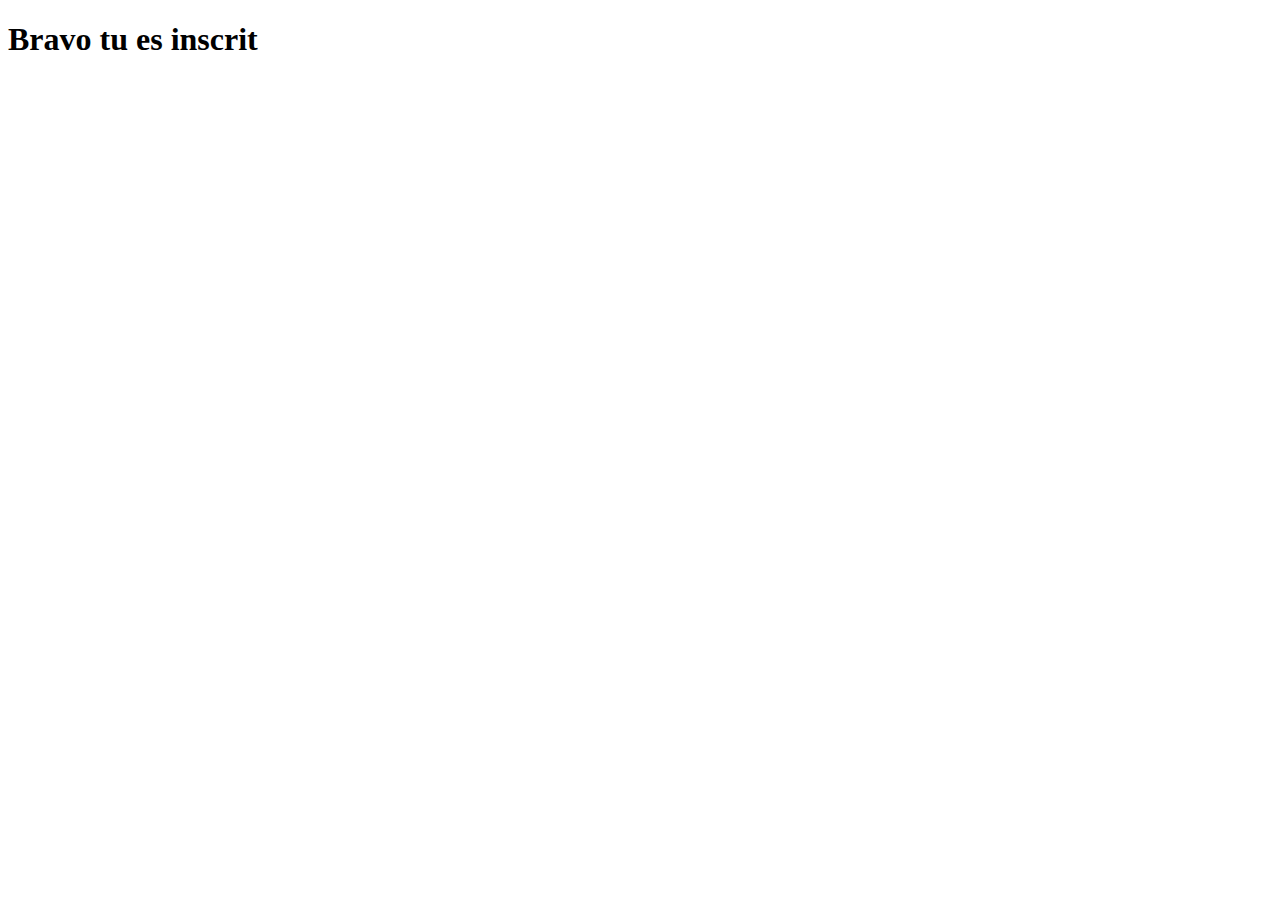
==== life.html @ f4db60ce "first commit" ====
<!DOCTYPE html>
<html lang="en">
<head>
	<meta charset="UTF-8">
	<link rel="stylesheet" type="text/css" href="style.css">
	<title>life</title>
</head>
<body>
	<div class="life">
	<h1>Bravo tu es inscrit </h1>
</div>
</body>
</html>
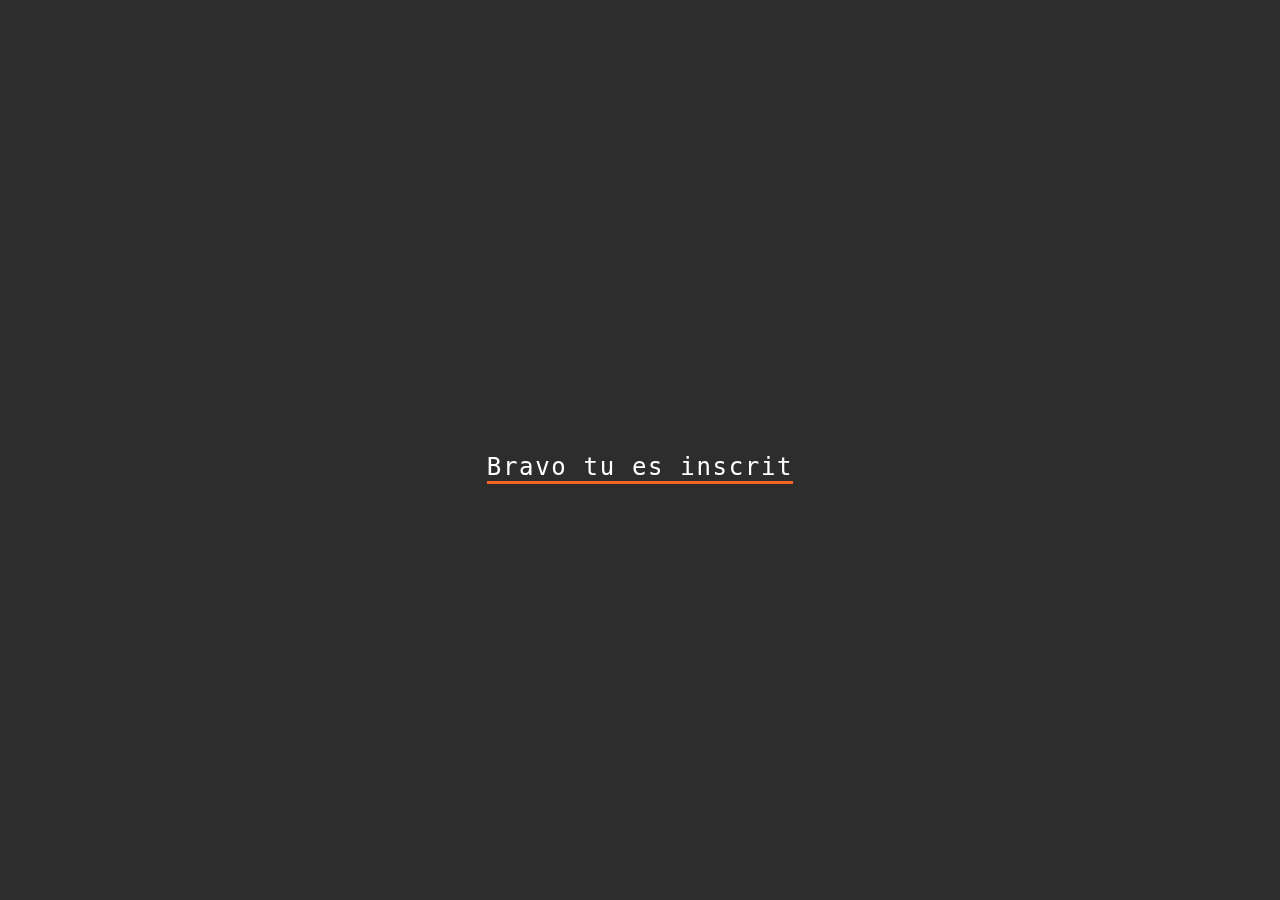
==== commit 2f588bcc: "second commit" ====
--- a/life.html
+++ b/life.html
@@ -6,8 +6,15 @@
 	<title>life</title>
 </head>
 <body>
-	<div class="life">
-	<h1>Bravo tu es inscrit </h1>
+	<section class="portfolio-experiment">
+		<a>
+			 <span class="text">Bravo tu es inscrit</span>
+    <span class="line -right"></span>
+    <span class="line -top"></span>
+    <span class="line -left"></span>
+    <span class="line -bottom"></span>
+		</a>
+	</section>
 </div>
 </body>
 </html>--- a/style.css
+++ b/style.css
@@ -0,0 +1,123 @@
+.portfolio-experiment, .scene {
+  height: 100vh;
+  overflow: hidden;
+  display: flex;
+  flex-wrap: wrap;
+  flex-wrap: wrap;
+  -webkit-display: flex;
+  -webkit-flex-wrap: wrap;
+  -webkit-flex-wrap: wrap;
+  position: absolute;
+  top: 0;
+  right: 0;
+  bottom: 0;
+  left: 0;
+  justify-content: center;
+  align-items: center;
+  -webkit-justify-content: center;
+  -webkit-align-items: center;
+}
+
+.portfolio-experiment {
+  background: #2d2d2d;
+}
+.portfolio-experiment a {
+  color: white;
+  padding: 0.7em calc(0.7em * 1.2);
+  display: inline-block;
+  border: 3px solid transparent;
+  position: relative;
+  font-size: 1.5em;
+  cursor: pointer;
+  letter-spacing: 0.07em;
+}
+.portfolio-experiment a .text {
+  font-family: proxima-nova, monospace;
+  transform: translate3d(0, 0.7em, 0);
+  display: block;
+  transition: transform 0.4s cubic-bezier(0.2, 0, 0, 1) 0.4s;
+}
+.portfolio-experiment a:after {
+  position: absolute;
+  content: '';
+  bottom: -3px;
+  left: calc(0.7em * 1.2);
+  right: calc(0.7em * 1.2);
+  height: 3px;
+  background: #f26522;
+  transition: transform 0.8s cubic-bezier(1, 0, 0.37, 1) 0.2s, right 0.2s cubic-bezier(0.04, 0.48, 0, 1) 0.6s, left 0.4s cubic-bezier(0.04, 0.48, 0, 1) 0.6s;
+  transform-origin: left;
+}
+.portfolio-experiment .line {
+  position: absolute;
+  background: #f26522;
+}
+.portfolio-experiment .line.-right, .portfolio-experiment .line.-left {
+  width: 3px;
+  bottom: -3px;
+  top: -3px;
+  transform: scale3d(1, 0, 1);
+}
+.portfolio-experiment .line.-top, .portfolio-experiment .line.-bottom {
+  height: 3px;
+  left: -3px;
+  right: -3px;
+  transform: scale3d(0, 1, 1);
+}
+.portfolio-experiment .line.-right {
+  right: -3px;
+  transition: transform 0.1s cubic-bezier(1, 0, 0.65, 1.01) 0.23s;
+  transform-origin: top;
+}
+.portfolio-experiment .line.-top {
+  top: -3px;
+  transition: transform 0.08s linear 0.43s;
+  transform-origin: left;
+}
+.portfolio-experiment .line.-left {
+  left: -3px;
+  transition: transform 0.08s linear 0.51s;
+  transform-origin: bottom;
+}
+.portfolio-experiment .line.-bottom {
+  bottom: -3px;
+  transition: transform 0.3s cubic-bezier(1, 0, 0.65, 1.01);
+  transform-origin: right;
+}
+.portfolio-experiment a:hover .text,
+.portfolio-experiment a:active .text {
+  transform: translate3d(0, 0, 0);
+  transition: transform 0.6s cubic-bezier(0.2, 0, 0, 1) 0.4s;
+}
+.portfolio-experiment a:hover:after,
+.portfolio-experiment a:active:after {
+  transform: scale3d(0, 1, 1);
+  right: -3px;
+  left: -3px;
+  transform-origin: right;
+  transition: transform 0.2s cubic-bezier(1, 0, 0.65, 1.01) 0.17s, right 0.2s cubic-bezier(1, 0, 0.65, 1.01), left 0s 0.3s;
+}
+.portfolio-experiment a:hover .line,
+.portfolio-experiment a:active .line {
+  transform: scale3d(1, 1, 1);
+}
+.portfolio-experiment a:hover .line.-right,
+.portfolio-experiment a:active .line.-right {
+  transition: transform 0.1s cubic-bezier(1, 0, 0.65, 1.01) 0.2s;
+  transform-origin: bottom;
+}
+.portfolio-experiment a:hover .line.-top,
+.portfolio-experiment a:active .line.-top {
+  transition: transform 0.08s linear 0.4s;
+  transform-origin: right;
+}
+.portfolio-experiment a:hover .line.-left,
+.portfolio-experiment a:active .line.-left {
+  transition: transform 0.08s linear 0.48s;
+  transform-origin: top;
+}
+.portfolio-experiment a:hover .line.-bottom,
+.portfolio-experiment a:active .line.-bottom {
+  transition: transform 0.5s cubic-bezier(0, 0.53, 0.29, 1) 0.56s;
+  transform-origin: left;
+}
